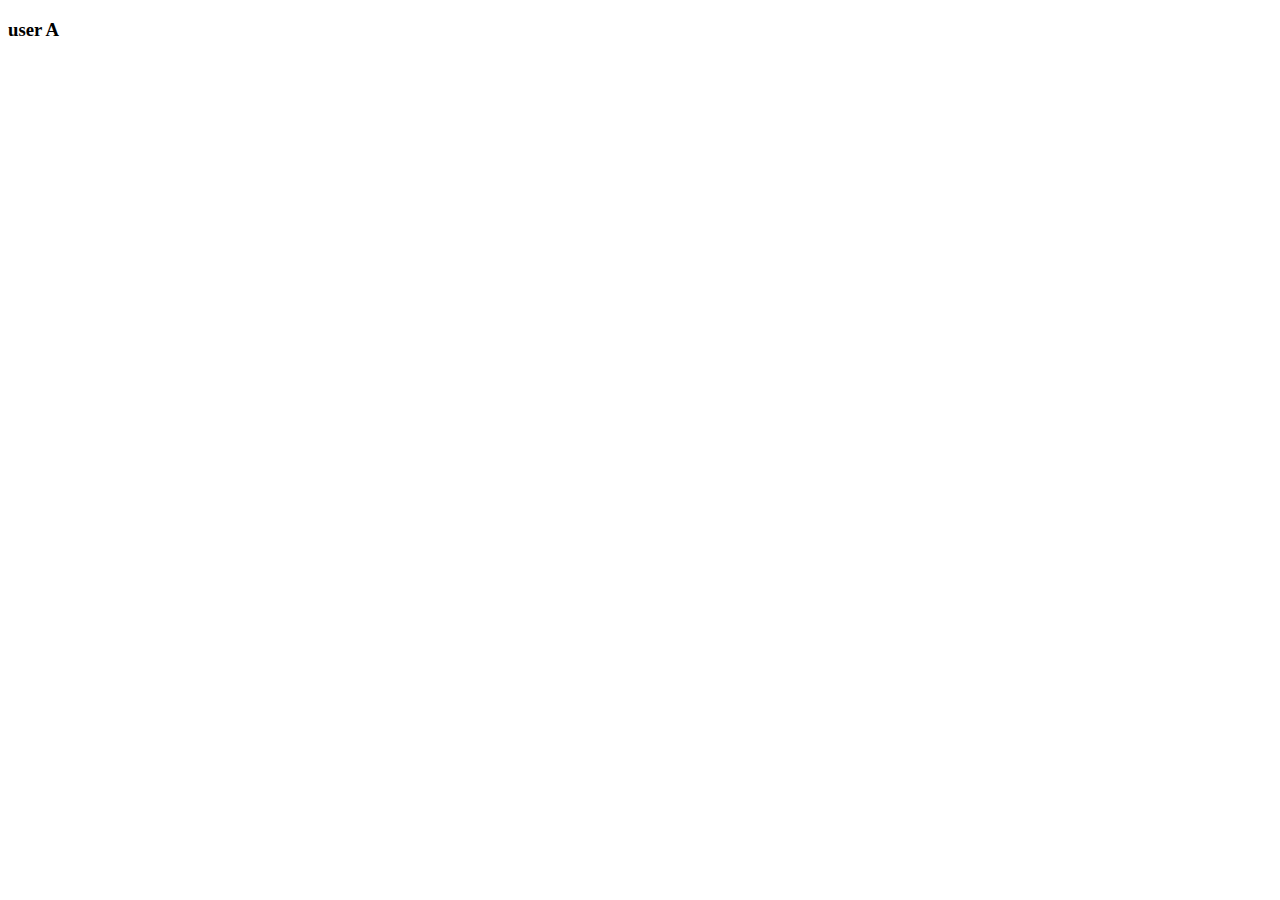
==== indexUserA.html @ 1ec2be43 "user_push_code" ====
<!DOCTYPE html>
<html lang="en">
<head>
    <meta charset="UTF-8">
    <meta name="viewport" content="width=device-width, initial-scale=1.0">
    <title>user A</title>
</head>
<body>
    <h3>user A</h3>
</body>
</html>
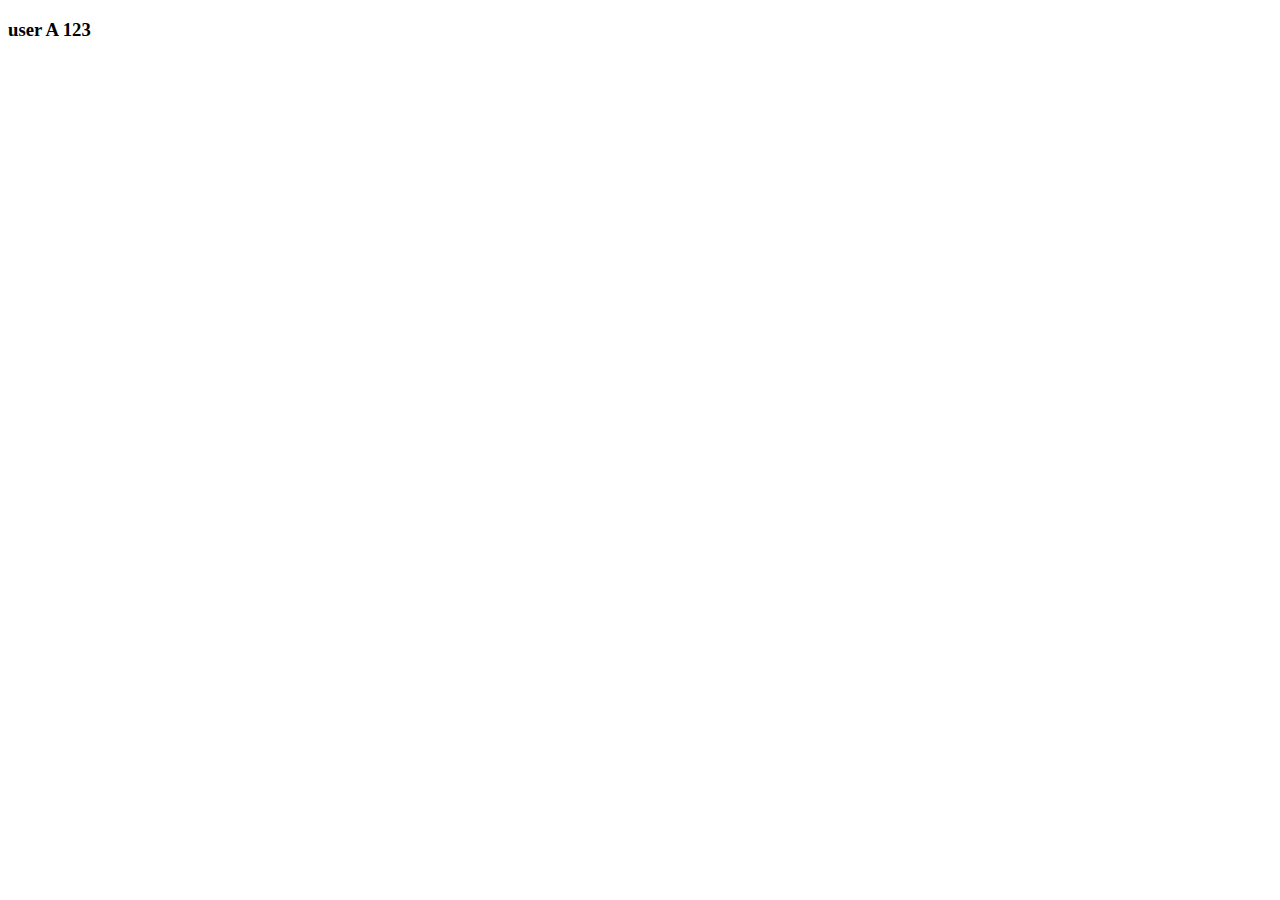
==== commit 60e574d2: "merge_user_A" ====
--- a/indexUserA.html
+++ b/indexUserA.html
@@ -6,6 +6,6 @@
     <title>user A</title>
 </head>
 <body>
-    <h3>user A</h3>
+    <h3>user A 123</h3>
 </body>
 </html>